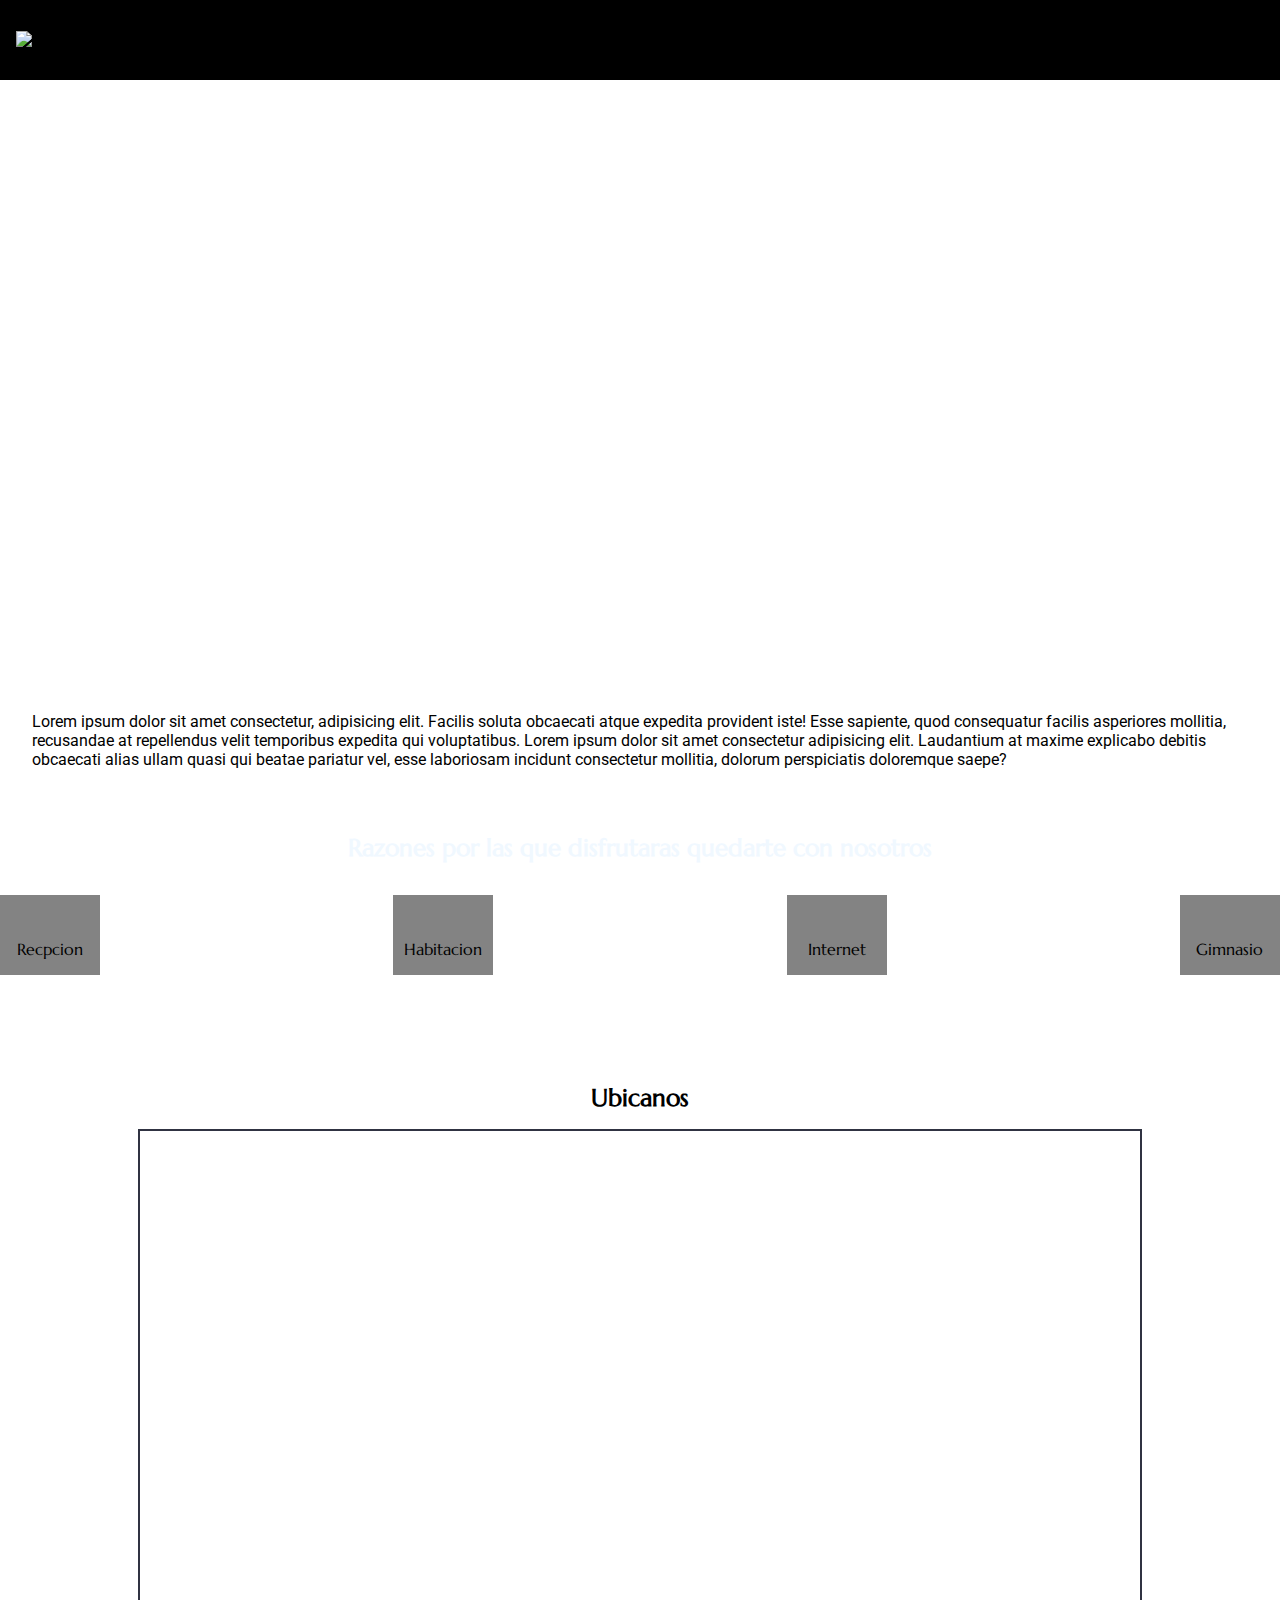
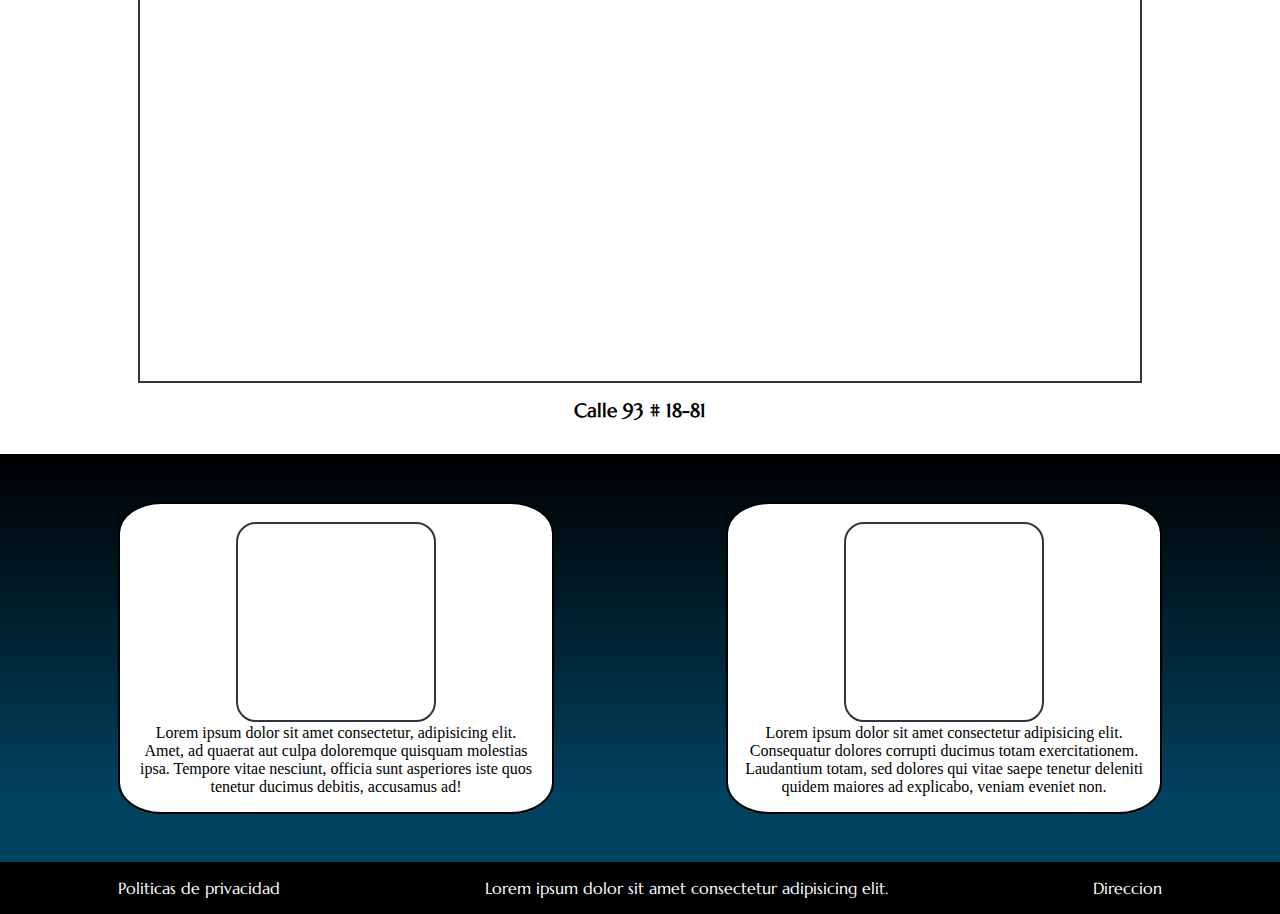
==== index.html @ 6121ea97 "Se corrigen errores del FlexBox" ====
<!DOCTYPE html>
<html lang="es">
<head>
    <meta charset="UTF-8">
    <meta http-equiv="X-UA-Compatible" content="IE=edge">
    <meta name="viewport" content="width=device-width, initial-scale=1.0">
    <title>Hotelia</title>
    <script src="https://kit.fontawesome.com/83c230035f.js" crossorigin="anonymous"></script>
    <link rel="stylesheet" href="assets/css/style.css">
</head>
<body>
    <!-- Aqui empieza el heater -->
    <header>
        <div class="logo">
            <img src="assets/img/HoteliaHorizontalBlanco.svg" alt="Logo">
            <i class="fa-sharp fa-solid fa-bars"></i>
        </div>

        <nav>
            <a href="#feature" class="menu-item">Feature</a>
            <a href="#ubicacion" class="menu-item">Ubicacion</a>
            <a href="#opiniones" class="menu-item">Opiniones</a>
            <hr class="menu-hr" noshade="">
            <a href="https://www.richmondsuiteshotel.com/" class="menu-item" target="_blank"> <button class="navbar-button"> <i class="fa-solid fa-user"></i> Iniciar Sesion</button> </a>
        </nav>

    </nav>
</header>

<!-- Se crea el banner -->
    <section class="banner">
       
    </section>

     <!-- Se crea la descripcion -->
     <section class="descripcion">
        <div>
            <p>
                Lorem ipsum dolor sit amet consectetur, adipisicing elit. Facilis soluta obcaecati atque expedita provident iste! Esse sapiente, quod consequatur facilis asperiores mollitia, recusandae at repellendus velit temporibus expedita qui voluptatibus. Lorem ipsum dolor sit amet consectetur adipisicing elit. Laudantium at maxime explicabo debitis obcaecati alias ullam quasi qui beatae pariatur vel, esse laboriosam incidunt consectetur mollitia, dolorum perspiciatis doloremque saepe?
            </p>
        </div>
        <div class="imagen-logo">
            <img src="assets/img/HoteliaHorizontalBlanco.svg" alt="">
        </div>
    </section>

    <!-- Se crea el feature -->
    <section class="feature" id="feature">
        <div>
            <h2>Razones por las que disfrutaras quedarte con nosotros</h2>
        </div>
        
        <div class="cara">
            <div>
                <i class="fa-solid fa-bell-concierge"></i>
                <p>Recpcion</p>
            </div>
            <div>
                <i class="fa-solid fa-bed"></i>
                <p>Habitacion</p>
            </div>
            <div>
                <i class="fa-solid fa-wifi"></i>
                <p>Internet</p>
            </div>
            <div>
                <i class="fa-solid fa-dumbbell"></i>
                <p>Gimnasio</p>
            </div>
        </div>
    </section>

    <!-- Cramos la ubicacion -->
    <section class="ubicacion" id="ubicacion">
        <div>
            <h2>Ubicanos</h2>
        </div>
        <div class="borde">
            <iframe src="https://www.google.com/maps/embed?pb=!1m18!1m12!1m3!1d2152.6187352909083!2d-74.05584080786997!3d4.677842745951627!2m3!1f0!2f0!3f0!3m2!1i1024!2i768!4f13.1!3m3!1m2!1s0x8e3f9aed30fee035%3A0x866b465a27adb53!2sHotel%20Richmond%20Suites!5e0!3m2!1ses!2sco!4v1662168178707!5m2!1ses!2sco" width="auto" height="auto"  style="border:0;" class="mapa" allowfullscreen="" loading="lazy" referrerpolicy="no-referrer-when-downgrade"></iframe>
        </div>
        <div>
            <h3> Calle 93 # 18-81</h3>
        </div>

    </section>

    <!-- Creamos las opiniones de los uasuarios -->
    <section class="opiniones" id="opiniones">
        <div class="op">
            <div class="op1"></div>
            <p>Lorem ipsum dolor sit amet consectetur, adipisicing elit. Amet, ad quaerat aut culpa doloremque quisquam molestias ipsa. Tempore vitae nesciunt, officia sunt asperiores iste quos tenetur ducimus debitis, accusamus ad!</p>
        </div>
        <div class="op">
            <div class="op2"></div>
            <p>Lorem ipsum dolor sit amet consectetur adipisicing elit. Consequatur dolores corrupti ducimus totam exercitationem. Laudantium totam, sed dolores qui vitae saepe tenetur deleniti quidem maiores ad explicabo, veniam eveniet non.</p>
        </div>
        
    </section>

    <section>
        <footer class="footer">
            <p>Politicas de privacidad</p>
            
            <p>Lorem ipsum dolor sit amet consectetur adipisicing elit. </p>
            
            <p>Direccion</p>
           
        </footer>
    </section>

</body>
</html>
---- assets/css/style.css ----
@import url('https://fonts.googleapis.com/css2?family=Marcellus&family=Roboto:ital,wght@0,100;0,300;0,400;0,500;0,700;0,900;1,100;1,300;1,400;1,500;1,700;1,900&display=swap');

*{
    padding: 0;
    margin: 0;
    border: 0;
    box-sizing: border-box;
}
body{

    background-color: white;
}

:root{
  --azulclaro: #48D6ED;
  --azuloscuro: #337AB7;
  --azulnegro: #303342;
  --negro: #333333;
  --negro2: #000;
  --gris: #B2B3B3;
  --fondo: #FFFEFC;
  --verdeazul: #157A8A;
  --Magenta: #9C2759;
  --petrolizado:#0B3860;
  --blanco: #fff;
  --azulespecial:rgba(1, 10, 52, 0.838);
  --degradado: linear-gradient(49.54deg, #337AB7 2.89%, #0B3860 80.34%);

}

/* Se diseña primero el movile first ----------------*/

.logo{
    background-color: var(--negro2);
    padding: 1rem;
    display: flex;
    justify-content: space-between;
    align-items: center;
    height: 80px;
}
.logo i{
    color: var(--blanco);
    font-size: 2rem;
}
.logo img{
    max-width: 200px;
    width: 30%;
}

nav{
    background-color: var(--azulespecial);
    display: flex;
    flex-direction: column;
    align-items: center;
    padding: 1rem 0;
    position: absolute;
    z-index: 100;
    top: 80px;
    width: 100%;
}
.menu-hr{
    width: 90%;
    background-color: var(--blanco);
    height: 1px;
    margin: 1rem 0;
}
.menu-item{
    padding: 1rem 0;
} 
nav a{
    color: var(--blanco);
    font-size: 1.5rem;
    text-decoration: none;
    font-family: 'Marcellus', serif;     
}
nav a:hover{
    background-color: var(--petrolizado);
    width: 100%;
    font-size: 1.5rem;
    text-align: center;
}
.navbar-button{
    font-size: 1.5rem;
    font-family: 'Marcellus', serif;  
    background-color: transparent;
    padding: 0.5rem;
    color: var(--blanco);
    cursor: pointer;
}

.banner{
    background-image: url(../img/slide2.png);
    display: flex;
    height: 400px;
    background-size: cover;
    flex-direction: column-reverse;
    background-position: 50% 50%;
    position: relative;
    z-index: 0;
}

.descripcion{
    padding: 2rem 2rem 0 2rem;
    font-family: 'Roboto', sans-serif;
}
.descripcion .imagen-logo{
    background-image: url(../img/HoteliaHorizontalBlanco.svg);
    visibility: hidden;
}

.feature{
    height: 250px;
    font-family: 'Marcellus', serif; 
    background-image: url(../img/bg-features.png);
}
.feature h2{
    display: flex;
    justify-content: center;
    text-align: center;
    color: aliceblue;
    padding: 2rem;
}
section .cara{
    display: flex;
    justify-content: space-between;
    align-items: center;
    
    
}
.cara div{
    display: flex; 
    flex-direction: column;
    text-align: center;
    justify-content: space-between;
    background-color: rgba(0, 0, 0, 0.488);
    padding: 1rem 0;
    height: 80px;
    width: 100px;
}

.ubicacion{
    display: flex;
    justify-content: center;
    align-items: center;
    flex-direction: column;
    padding: 1rem;
    font-family: 'Marcellus', serif; 
}
.ubicacion h2,h3{
    margin: 1rem;
}
.ubicacion .mapa{
    
    width:400px;
    height:350px;
}
.borde{
    border: 2px solid var(--azulnegro);
}

.opiniones{
    display: flex;
    flex-direction: column;
    align-items: center;
    padding: 2rem;
    background: linear-gradient(180deg, rgba(0,0,0,1) 0%, rgba(0,67,97,1) 85%);
}
.opiniones .op{
    display: flex;
    flex-direction: column;
    align-items: center;
    padding: 1rem;
    background-color: var(--blanco);
    margin: 1rem;
    border: 2px solid var(--negro2);
    border-radius: 10%;
    text-align: center;

}

.opiniones .op1{
    background-image: url(../img/usuario1.jpg);
    background-size: cover; 
    border: 2px solid var(--azulnegro);
    border-radius: 10%;
    width: 200px;
    height: 200px;
    display: flex;
    flex-direction: column;
    align-items: center;
    margin: 2px;
}

.opiniones .op2{
    background-image: url(../img/usuario3.jpg);
    background-size: cover; 
    border: 2px solid var(--azulnegro);
    border-radius: 10%;
    width: 200px;
    height: 200px;
    display: flex;
    flex-direction: column;
    align-items: center;
    margin: 2px;
}
.footer{
    display: flex;
    justify-content: space-around;
    background-color: var(--negro2);
    color: var(--blanco);
    padding: 1rem;
    font-family: 'Marcellus', serif; 

}

/* Empieza tablet */
@media (min-width: 600px) {
    header nav{
        visibility: hidden;
    }
    .banner{
        height: 600px;
    }
    .descripcion{
        display: flex;
        justify-content: space-around;
        padding: 2rem;
        font-family: 'Roboto', sans-serif;
    }
    .descripcion .imagen-logo{
        
        visibility: visible;
    }
    .feature{
        height: 250px;
        font-family: 'Marcellus', serif; 
        display: flex;
        flex-direction: column;
    }

    .cara{
        display: flex;
        justify-content:space-around;   
        width: auto; 
    }
    .cara div{
        display: flex; 
        flex-direction: column;
        text-align: center;
        justify-content: space-between;
        background-color: rgba(0, 0, 0, 0.488);
        padding: 1rem 0;
        height: 80px;
        width: 100px;
    }
    .ubicacion .mapa{
        display: flex;
        justify-content: center;
        width:1000px;
        height:850px;

    }
    .opiniones{
        display: flex;
        flex-direction: row;
        justify-content: space-around;
        padding: 2rem;
        background: linear-gradient(180deg, rgba(0,0,0,1) 0%, rgba(0,67,97,1) 85%);
    }
    .opiniones p{
        width: 400px;
    }
  }
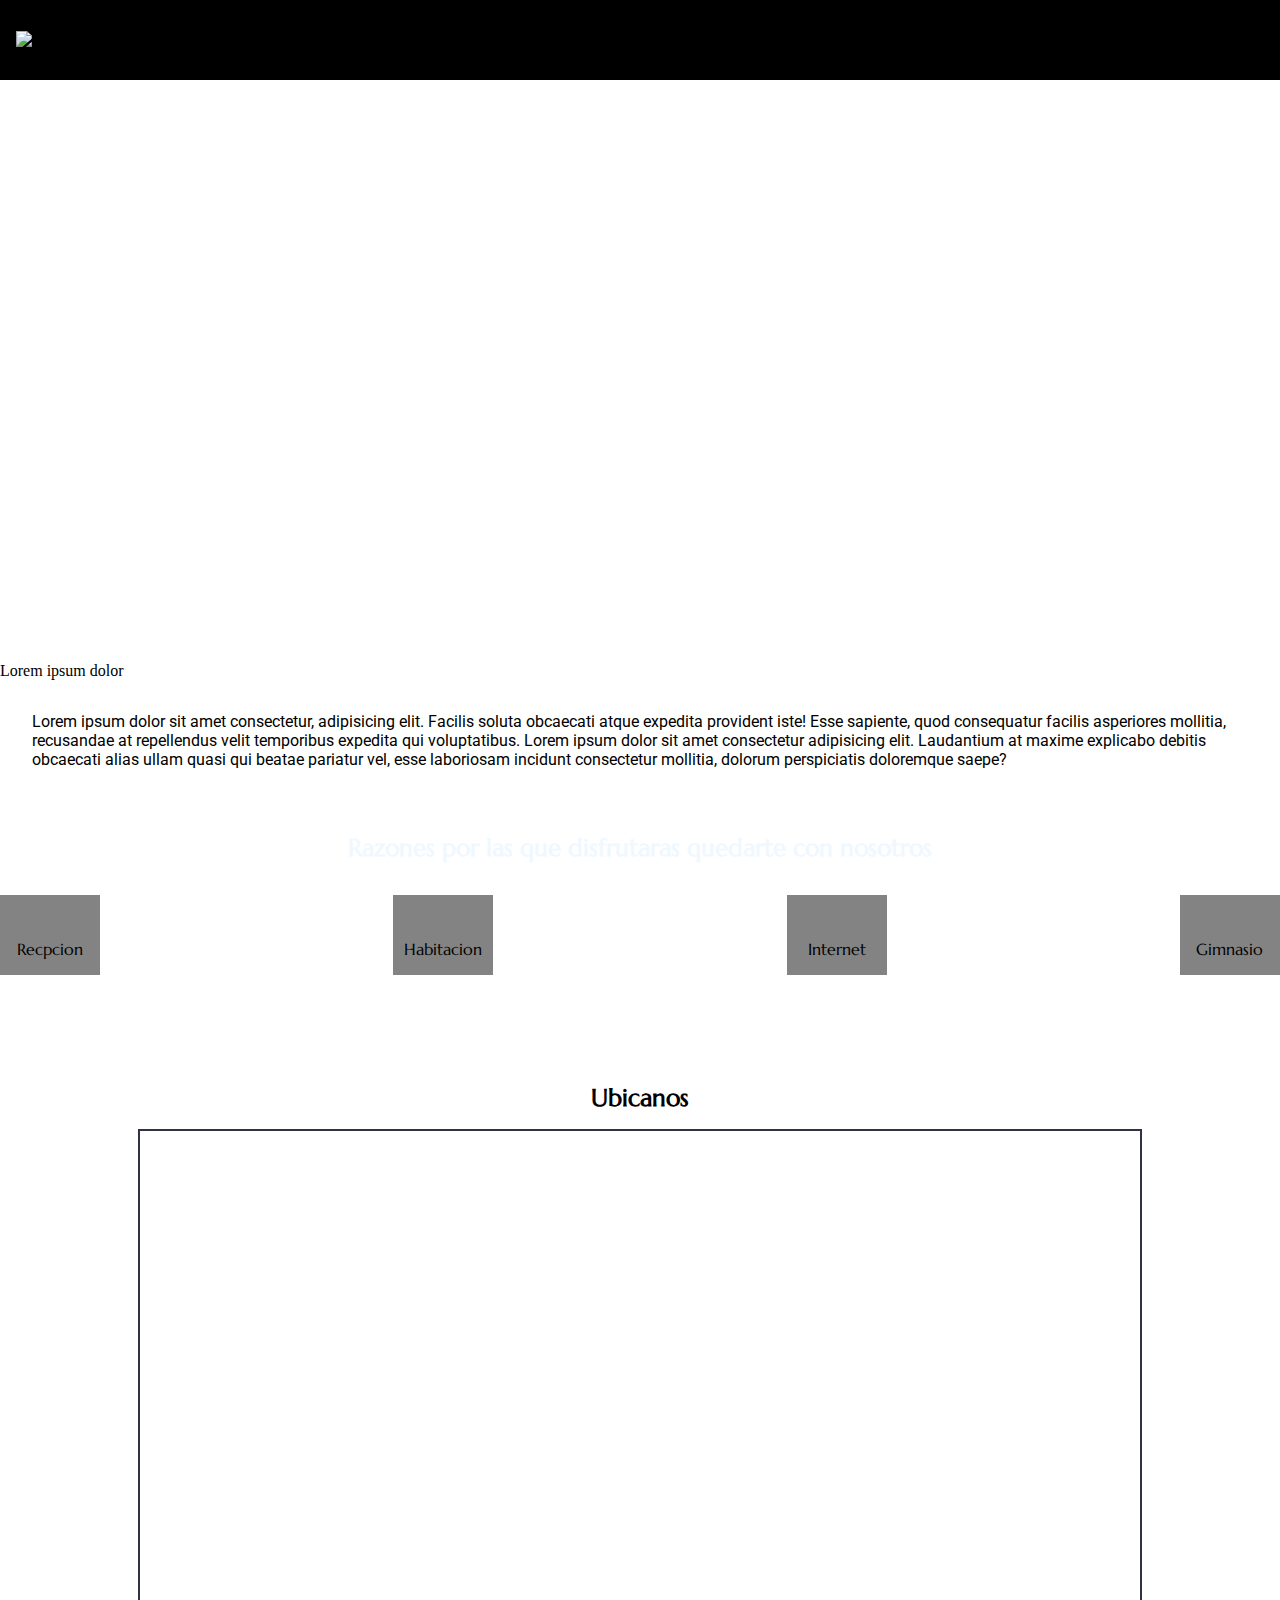
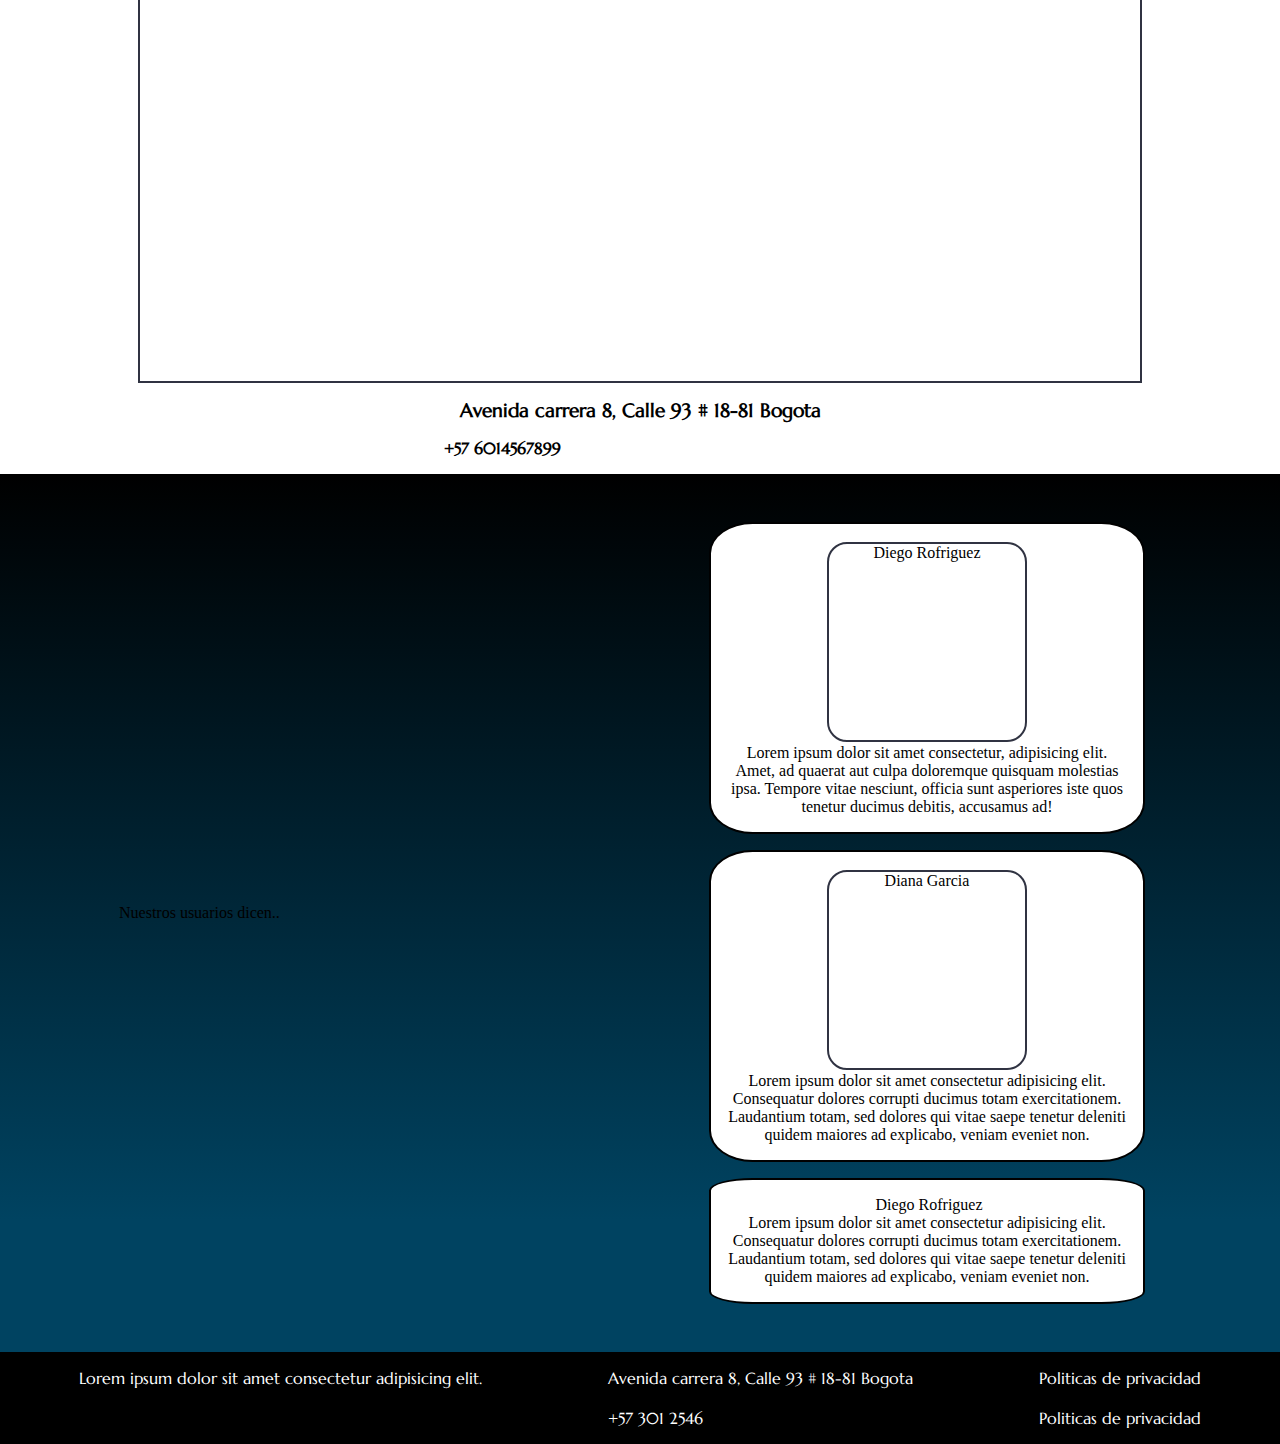
==== commit 6eeba328: "Se crea pagina Css grid" ====
--- a/index.html
+++ b/index.html
@@ -23,21 +23,17 @@
             <hr class="menu-hr" noshade="">
             <a href="https://www.richmondsuiteshotel.com/" class="menu-item" target="_blank"> <button class="navbar-button"> <i class="fa-solid fa-user"></i> Iniciar Sesion</button> </a>
         </nav>
-
-    </nav>
-</header>
+    </header>
 
 <!-- Se crea el banner -->
     <section class="banner">
-       
+       <p>Lorem ipsum dolor </p>
     </section>
 
      <!-- Se crea la descripcion -->
      <section class="descripcion">
-        <div>
-            <p>
-                Lorem ipsum dolor sit amet consectetur, adipisicing elit. Facilis soluta obcaecati atque expedita provident iste! Esse sapiente, quod consequatur facilis asperiores mollitia, recusandae at repellendus velit temporibus expedita qui voluptatibus. Lorem ipsum dolor sit amet consectetur adipisicing elit. Laudantium at maxime explicabo debitis obcaecati alias ullam quasi qui beatae pariatur vel, esse laboriosam incidunt consectetur mollitia, dolorum perspiciatis doloremque saepe?
-            </p>
+        <div class="texto">
+            Lorem ipsum dolor sit amet consectetur, adipisicing elit. Facilis soluta obcaecati atque expedita provident iste! Esse sapiente, quod consequatur facilis asperiores mollitia, recusandae at repellendus velit temporibus expedita qui voluptatibus. Lorem ipsum dolor sit amet consectetur adipisicing elit. Laudantium at maxime explicabo debitis obcaecati alias ullam quasi qui beatae pariatur vel, esse laboriosam incidunt consectetur mollitia, dolorum perspiciatis doloremque saepe?
         </div>
         <div class="imagen-logo">
             <img src="assets/img/HoteliaHorizontalBlanco.svg" alt="">
@@ -79,31 +75,72 @@
             <iframe src="https://www.google.com/maps/embed?pb=!1m18!1m12!1m3!1d2152.6187352909083!2d-74.05584080786997!3d4.677842745951627!2m3!1f0!2f0!3f0!3m2!1i1024!2i768!4f13.1!3m3!1m2!1s0x8e3f9aed30fee035%3A0x866b465a27adb53!2sHotel%20Richmond%20Suites!5e0!3m2!1ses!2sco!4v1662168178707!5m2!1ses!2sco" width="auto" height="auto"  style="border:0;" class="mapa" allowfullscreen="" loading="lazy" referrerpolicy="no-referrer-when-downgrade"></iframe>
         </div>
         <div>
-            <h3> Calle 93 # 18-81</h3>
+            <h3> Avenida carrera 8, Calle 93 # 18-81 Bogota</h3>
+            <h4>+57 6014567899</h4>
         </div>
 
     </section>
 
     <!-- Creamos las opiniones de los uasuarios -->
     <section class="opiniones" id="opiniones">
-        <div class="op">
-            <div class="op1"></div>
-            <p>Lorem ipsum dolor sit amet consectetur, adipisicing elit. Amet, ad quaerat aut culpa doloremque quisquam molestias ipsa. Tempore vitae nesciunt, officia sunt asperiores iste quos tenetur ducimus debitis, accusamus ad!</p>
+        <div class="mensaje">
+            <p>Nuestros usuarios dicen..</p>
         </div>
-        <div class="op">
-            <div class="op2"></div>
-            <p>Lorem ipsum dolor sit amet consectetur adipisicing elit. Consequatur dolores corrupti ducimus totam exercitationem. Laudantium totam, sed dolores qui vitae saepe tenetur deleniti quidem maiores ad explicabo, veniam eveniet non.</p>
+        <div class="usu">
+            <div class="op">
+                <div class="op1"> 
+                    <img src="/assets/img/user1.png" alt="">
+                    Diego Rofriguez </div>
+                <p>Lorem ipsum dolor sit amet consectetur, adipisicing elit. Amet, ad quaerat aut culpa doloremque quisquam molestias ipsa. Tempore vitae nesciunt, officia sunt asperiores iste quos tenetur ducimus debitis, accusamus ad!</p>
+            </div>
+            <div class="op">
+                <div class="op2"> 
+                    <img src="/assets/img/user2.png" alt="">
+                    Diana Garcia</div>
+
+                <p>Lorem ipsum dolor sit amet consectetur adipisicing elit. Consequatur dolores corrupti ducimus totam exercitationem. Laudantium totam, sed dolores qui vitae saepe tenetur deleniti quidem maiores ad explicabo, veniam eveniet non.</p>
+            </div>
+            <div class="op">
+                <div class="op3">  
+                    <img src="/assets/img/user3.png" alt="">
+                    Diego Rofriguez</div>
+                <p>Lorem ipsum dolor sit amet consectetur adipisicing elit. Consequatur dolores corrupti ducimus totam exercitationem. Laudantium totam, sed dolores qui vitae saepe tenetur deleniti quidem maiores ad explicabo, veniam eveniet non.</p>
+            </div>
         </div>
         
     </section>
 
     <section>
         <footer class="footer">
-            <p>Politicas de privacidad</p>
+            <div class="izq">
+                <p>Lorem ipsum dolor sit amet consectetur adipisicing elit. </p>
+                <br>
+                <div>
+                    <i class="fa-brands fa-instagram"></i>
+                    <i class="fa-brands fa-facebook"></i>
+                    <i class="fa-brands fa-twitter"></i>
+                </div>
+            </div>
             
-            <p>Lorem ipsum dolor sit amet consectetur adipisicing elit. </p>
+           <div class="cent">
+                <div>
+                    <i class="fa-solid fa-location-dot"> </i>
+                    <p> Avenida carrera 8, Calle 93 # 18-81 Bogota</p>
+                </div>
+                <br>
+                <div>
+                    <i class="fa-solid fa-phone"> </i>
+                    <p> +57 301 2546</p>
+                </div>
+           </div>
             
-            <p>Direccion</p>
+            
+            
+            <div class="der">
+                <p>Politicas de privacidad</p>
+                <br>
+                <p>Politicas de privacidad</p>
+            </div>
            
         </footer>
     </section>
